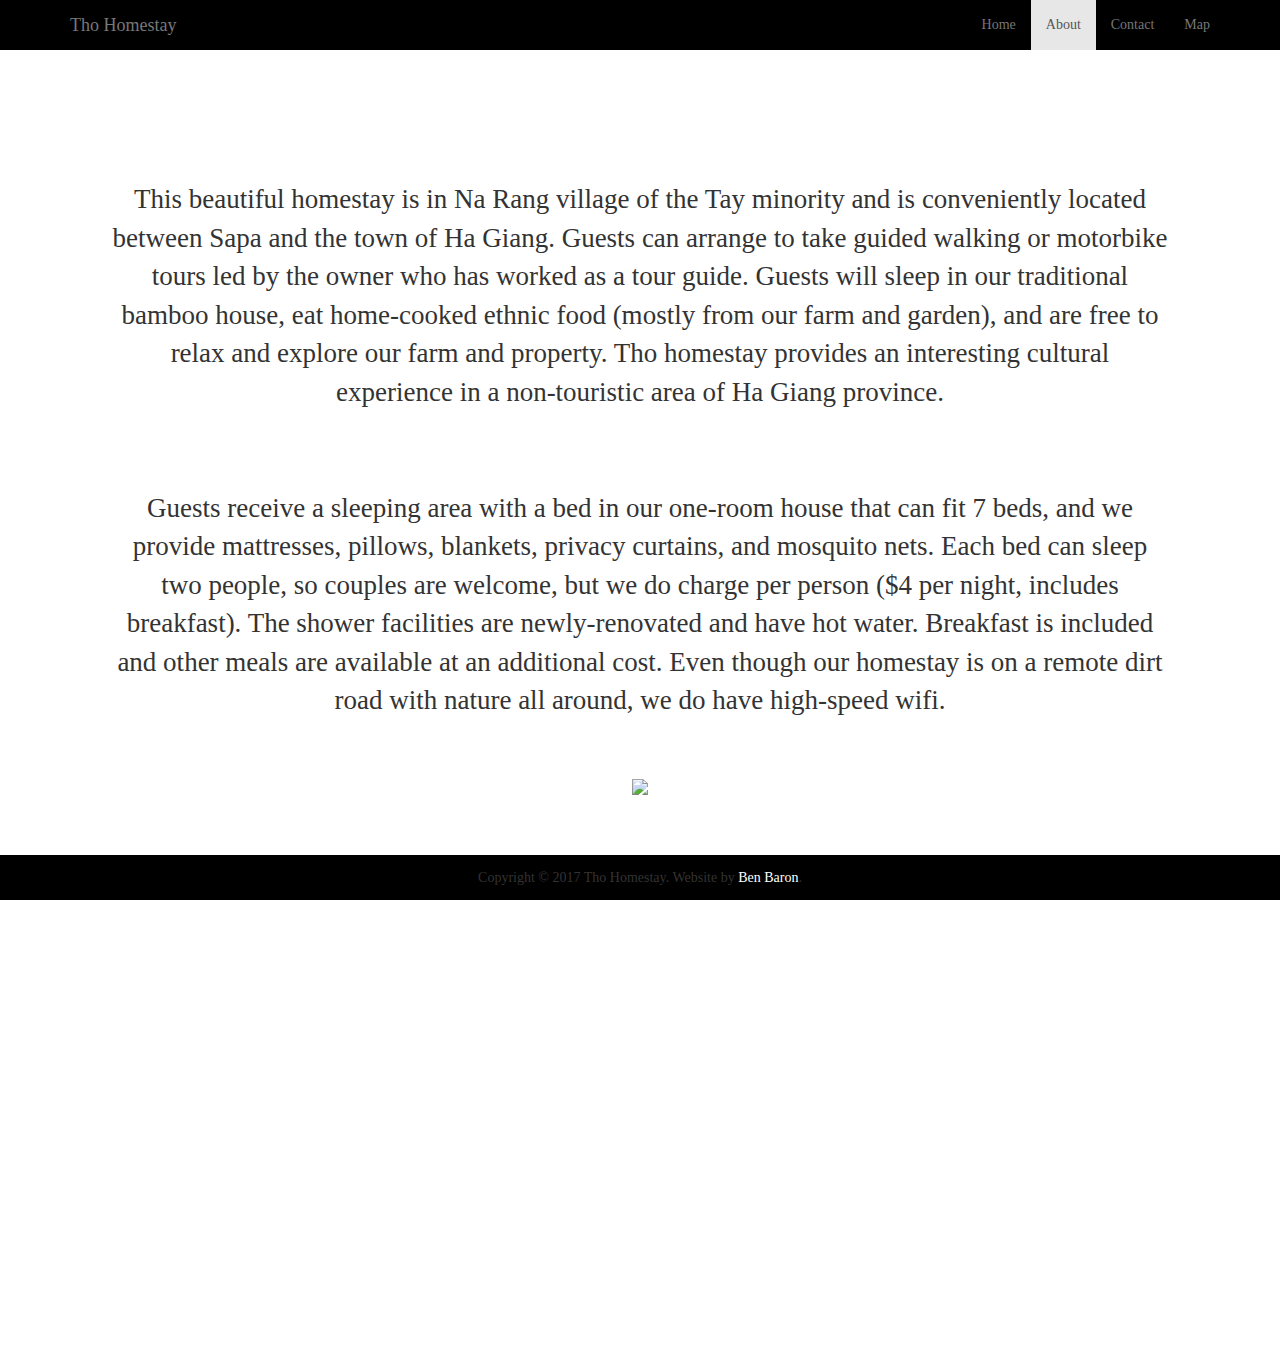
==== about.html @ 8b43c22b "Update about.html" ====
<!DOCTYPE html>
<html >
<head>
  <meta charset="UTF-8">
  <title>about</title>
	
  <meta name="viewport" content="width=device-width, initial-scale=1">
  
  
  <link rel='stylesheet prefetch' href='https://maxcdn.bootstrapcdn.com/bootstrap/3.3.6/css/bootstrap.min.css'/>
  <link rel='stylesheet prefetch' href='https://maxcdn.bootstrapcdn.com/font-awesome/4.5.0/css/font-awesome.min.css'/>
  <link rel='stylesheet' href='css/main.css'/>
	  

</head>


<body>
	
<div class="navbar navbar-default navbar-fixed-top" style="background-color:black; border-style:none;">
	<div class="container">
		<div class="navbar-brand">Tho Homestay</div>
		<button class="navbar-toggle" data-toggle="collapse" data-target=".navHeaderCollapse">
			<span class="icon-bar"></span>
			<span class="icon-bar"></span>
			<span class="icon-bar"></span>
		</button>
		
		<div class="collapse navbar-collapse navHeaderCollapse">
			<ul class="nav navbar-nav navbar-right">
				<li><a href="https://thohomestay.github.io/">Home</a></li>
				<li class="active"><a href="#">About</a></li>
				<li><a href="contact.html">Contact</a></li>
				<li><a href="map.html">Map</a></li>
			</ul>
		
		</div>
	</div>
</div>


<div class="row" style="height:150vh;">
    <div class="col-md-1"></div>
    <div class="text-center col-md-10" style="top:20vh; font-size:3vh;">
		This beautiful homestay is in Na Rang village of the Tay minority and is conveniently located between Sapa and the town of Ha Giang. Guests can arrange to take guided walking or motorbike tours led by the owner who has worked as a tour guide. Guests will sleep in our traditional bamboo house, eat home-cooked ethnic food (mostly from our farm and garden), and are free to relax and explore our farm and property. Tho homestay provides an interesting cultural experience in a non-touristic area of Ha Giang province.
		<br><br><br>
		Guests receive a sleeping area with a bed in our one-room house that can fit 7 beds, and we provide mattresses, pillows, blankets, privacy curtains, and mosquito nets. Each bed can sleep two people, so couples are welcome, but we do charge per person ($4 per night, includes breakfast). The shower facilities are newly-renovated and have hot water. Breakfast is included and other meals are available at an additional cost. Even though our homestay is on a remote dirt road with nature all around, we do have high-speed wifi.
    	        <div style="text-align:center; margin-top:5vh;"><img style="width:40%; height:auto;" src="https://raw.githubusercontent.com/thohomestay/thohomestay.github.io/master/thologobig.jpg"/></div>

    </div>

    <div class="col-md-1"></div>
</div>

	


<div class="copyright">
	<div style="text-align:center; line-height:5vh;">
		Copyright &copy;  2017 Tho Homestay. Website by <a href="https://bmbaron.github.io/" target="_blank">Ben Baron</a>.
	</div>
</div>

<script src="https://ajax.googleapis.com/ajax/libs/jquery/2.1.1/jquery.min.js"></script>
									       <script src="https://maxcdn.bootstrapcdn.com/bootstrap/3.3.6/js/bootstrap.min.js"></script>

	
	
</body>
	
<script src='https://code.jquery.com/jquery-2.2.4.min.js'></script>
<script src='https://cdnjs.cloudflare.com/ajax/libs/jqueryui/1.11.4/jquery-ui.min.js'></script>
	
	
</html>
---- css/main.css ----
body, html {
  font-family:Rockwell;
  text-decoration:none;
  overflow:hidden;
  
}


html { 
  -webkit-background-size: cover;
  -moz-background-size: cover;
  -o-background-size: cover;
  background-size: cover;
}


div.pagewidth {
  display:block;
  height:140vh;
  overflow:hidden;
}

div.halfpagewidth {
  display:block;
  height:50px;
}


a, a:hover, a:active, a:focus {
  color:white;  
  outline:0;
  text-decoration:none;
}

.menu {
	position:fixed;
	background-color:white;
	height:100px;
	margin-bottom:50px;
	width:100%;
	z-index:10;
	
}

.name {
  position:relative;
  font-size:40px;
  width: auto;  
  height: auto;
  color: white;
  left:20%;

}

.quest {
  position:relative;
  font-size:30px;
  font-size:20px;
  right:20%;
}


.colored {
  color: white;
  font-weight:normal;

}



.padding-0 {
  padding:0 0;
}
	
	

.copyright {
  position:fixed;
  bottom:0%;
  height:auto;
  width:100%;
  background:black;
  line-height:50px;
}

#slideshow, img.bgM {
  min-height: 100%;
  min-width: 1024px;
  width: 100%;
  height: auto;
  position: fixed;
  top: 0;
  left: 0;
  z-index:-9999;
}



.button {
	vertical-align:middle;
  background: black;
  border-radius:20px;
  font-size:5vh;
}

.button:hover{
 background:green;
 color:black;

}
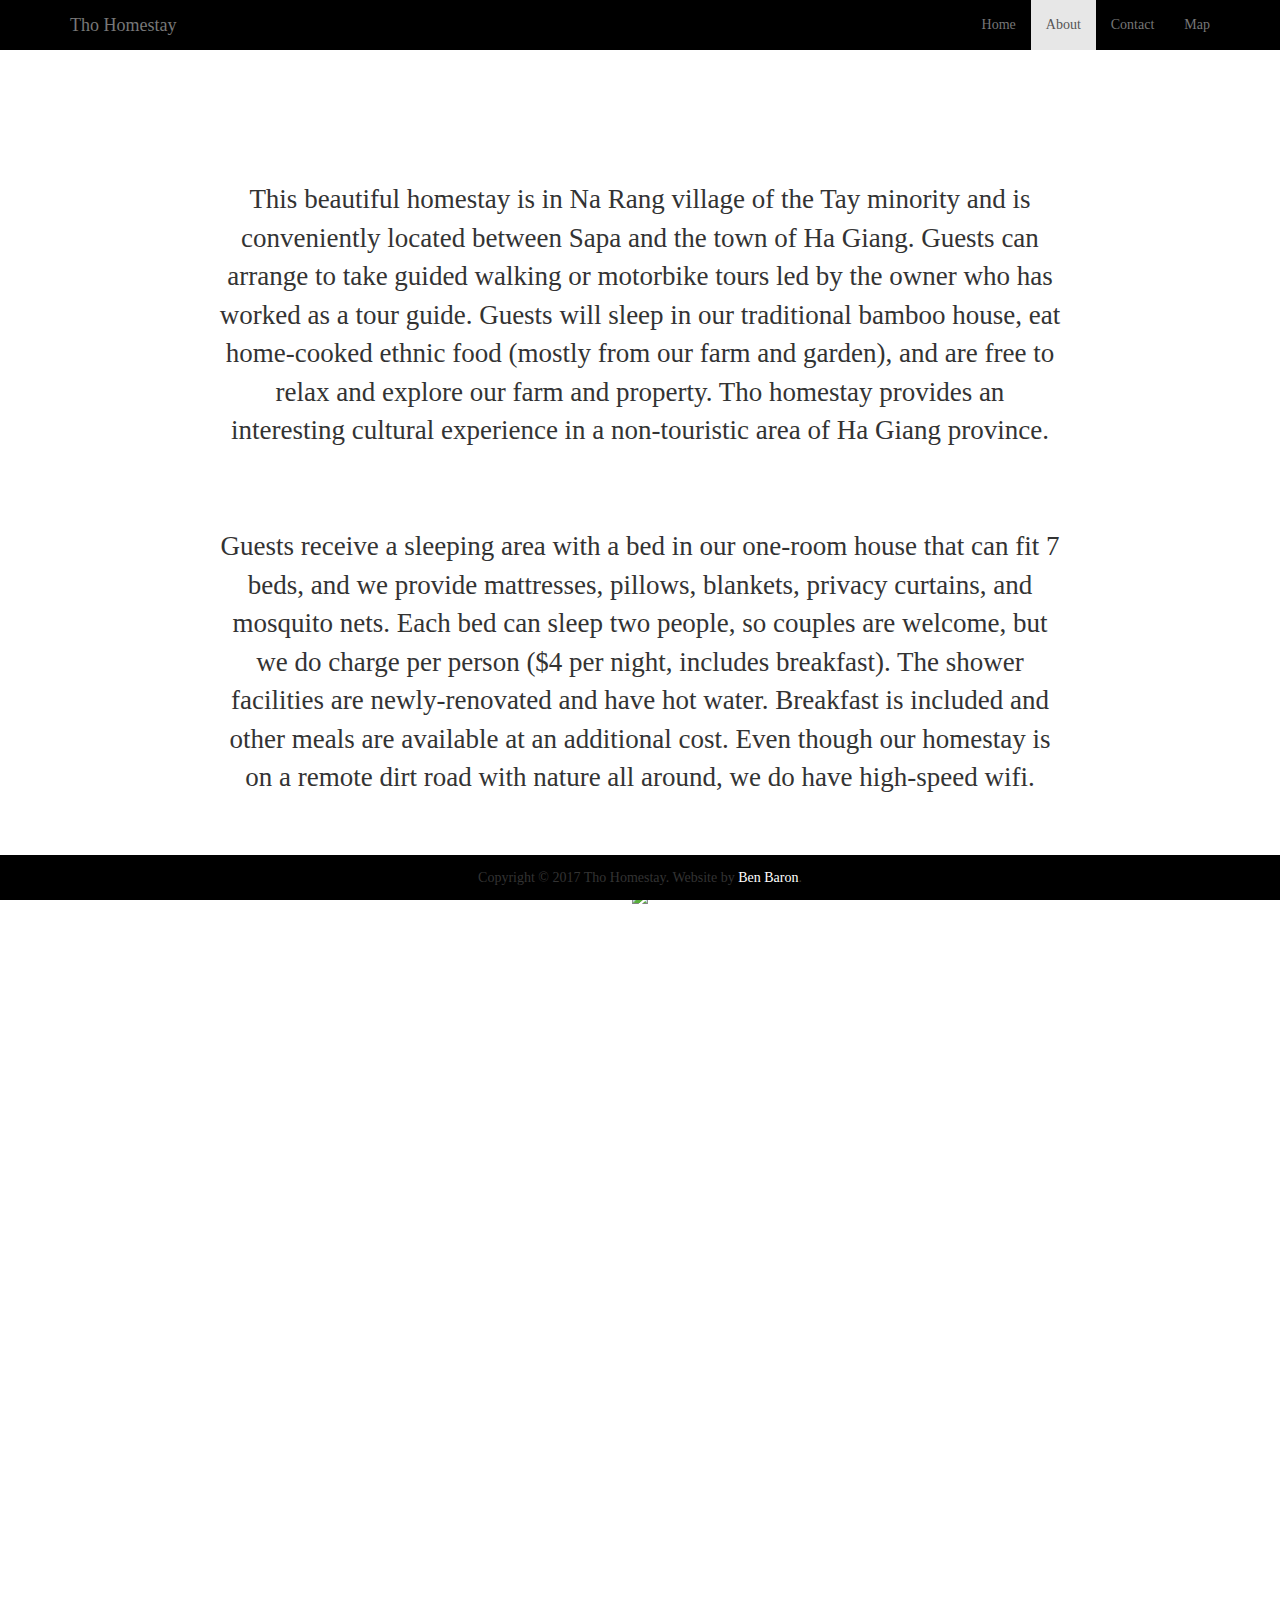
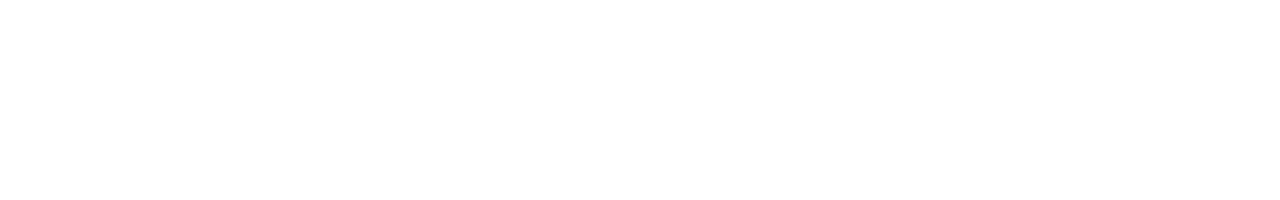
==== commit e4cbc561: "Update about.html" ====
--- a/about.html
+++ b/about.html
@@ -39,17 +39,18 @@
 </div>
 
 
-<div class="row" style="height:150vh;">
-    <div class="col-md-1"></div>
-    <div class="text-center col-md-10" style="top:20vh; font-size:3vh;">
+<div class="row" style="height:200vh;">
+    <div class="col-md-2"></div>
+    <div class="text-center col-md-8" style="top:20vh; font-size:3vh;">
 		This beautiful homestay is in Na Rang village of the Tay minority and is conveniently located between Sapa and the town of Ha Giang. Guests can arrange to take guided walking or motorbike tours led by the owner who has worked as a tour guide. Guests will sleep in our traditional bamboo house, eat home-cooked ethnic food (mostly from our farm and garden), and are free to relax and explore our farm and property. Tho homestay provides an interesting cultural experience in a non-touristic area of Ha Giang province.
 		<br><br><br>
 		Guests receive a sleeping area with a bed in our one-room house that can fit 7 beds, and we provide mattresses, pillows, blankets, privacy curtains, and mosquito nets. Each bed can sleep two people, so couples are welcome, but we do charge per person ($4 per night, includes breakfast). The shower facilities are newly-renovated and have hot water. Breakfast is included and other meals are available at an additional cost. Even though our homestay is on a remote dirt road with nature all around, we do have high-speed wifi.
-    	        <div style="text-align:center; margin-top:5vh;"><img style="width:40%; height:auto;" src="https://raw.githubusercontent.com/thohomestay/thohomestay.github.io/master/thologobig.jpg"/></div>
+    	        <br><br><br>
+	        <div style="text-align:center;"><img style="width:40%; height:auto;" src="https://raw.githubusercontent.com/thohomestay/thohomestay.github.io/master/thologobig.jpg"/></div>
 
     </div>
 
-    <div class="col-md-1"></div>
+    <div class="col-md-2"></div>
 </div>
 
 	
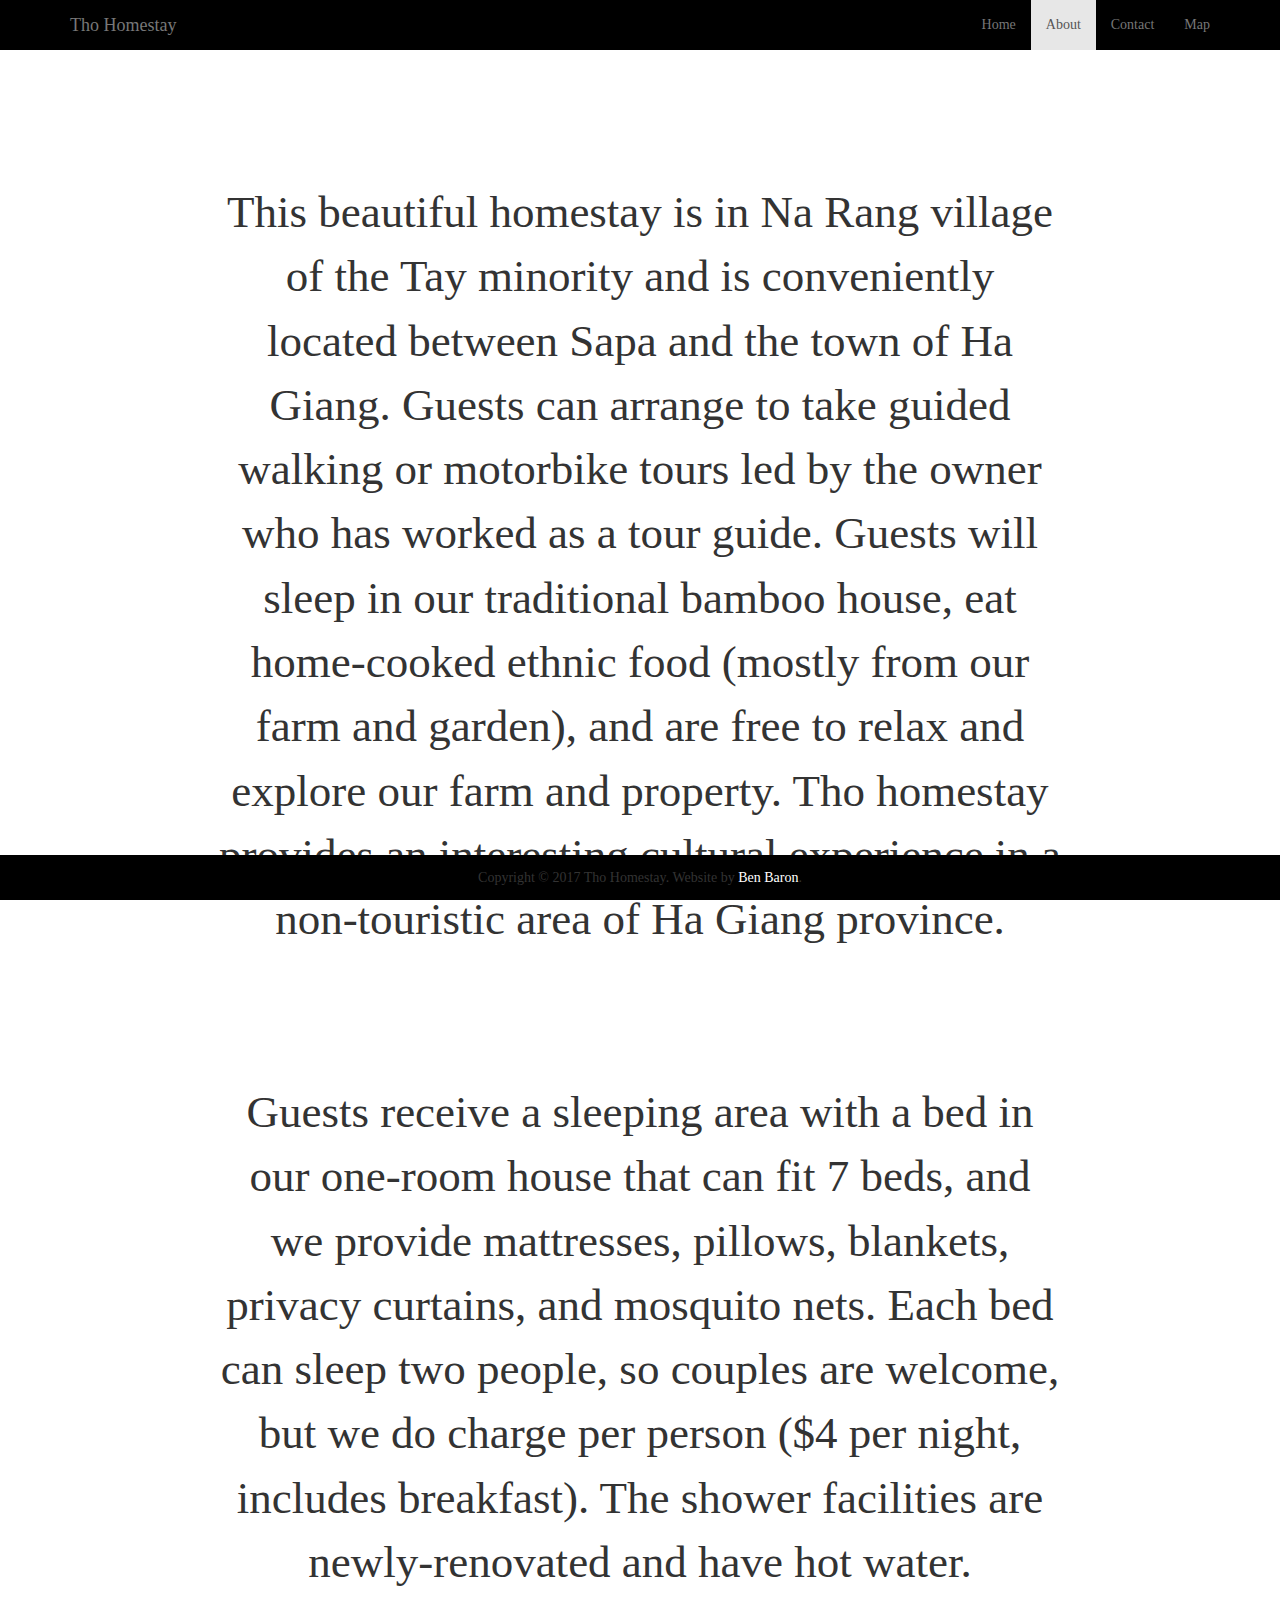
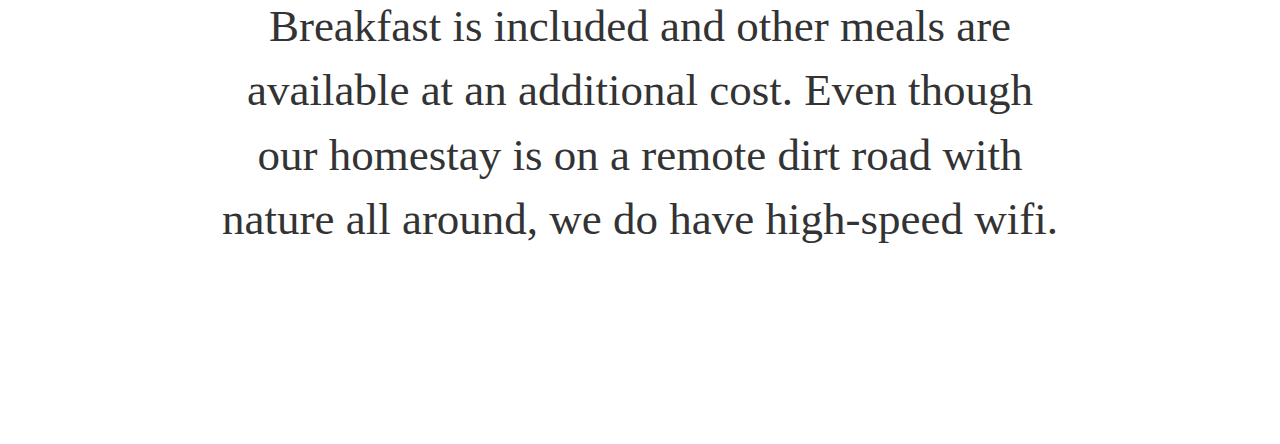
==== commit e5771628: "Update about.html" ====
--- a/about.html
+++ b/about.html
@@ -41,7 +41,7 @@
 
 <div class="row" style="height:200vh;">
     <div class="col-md-2"></div>
-    <div class="text-center col-md-8" style="top:20vh; font-size:3vh;">
+    <div class="text-center col-md-8" style="top:20vh; font-size:5vh;">
 		This beautiful homestay is in Na Rang village of the Tay minority and is conveniently located between Sapa and the town of Ha Giang. Guests can arrange to take guided walking or motorbike tours led by the owner who has worked as a tour guide. Guests will sleep in our traditional bamboo house, eat home-cooked ethnic food (mostly from our farm and garden), and are free to relax and explore our farm and property. Tho homestay provides an interesting cultural experience in a non-touristic area of Ha Giang province.
 		<br><br><br>
 		Guests receive a sleeping area with a bed in our one-room house that can fit 7 beds, and we provide mattresses, pillows, blankets, privacy curtains, and mosquito nets. Each bed can sleep two people, so couples are welcome, but we do charge per person ($4 per night, includes breakfast). The shower facilities are newly-renovated and have hot water. Breakfast is included and other meals are available at an additional cost. Even though our homestay is on a remote dirt road with nature all around, we do have high-speed wifi.
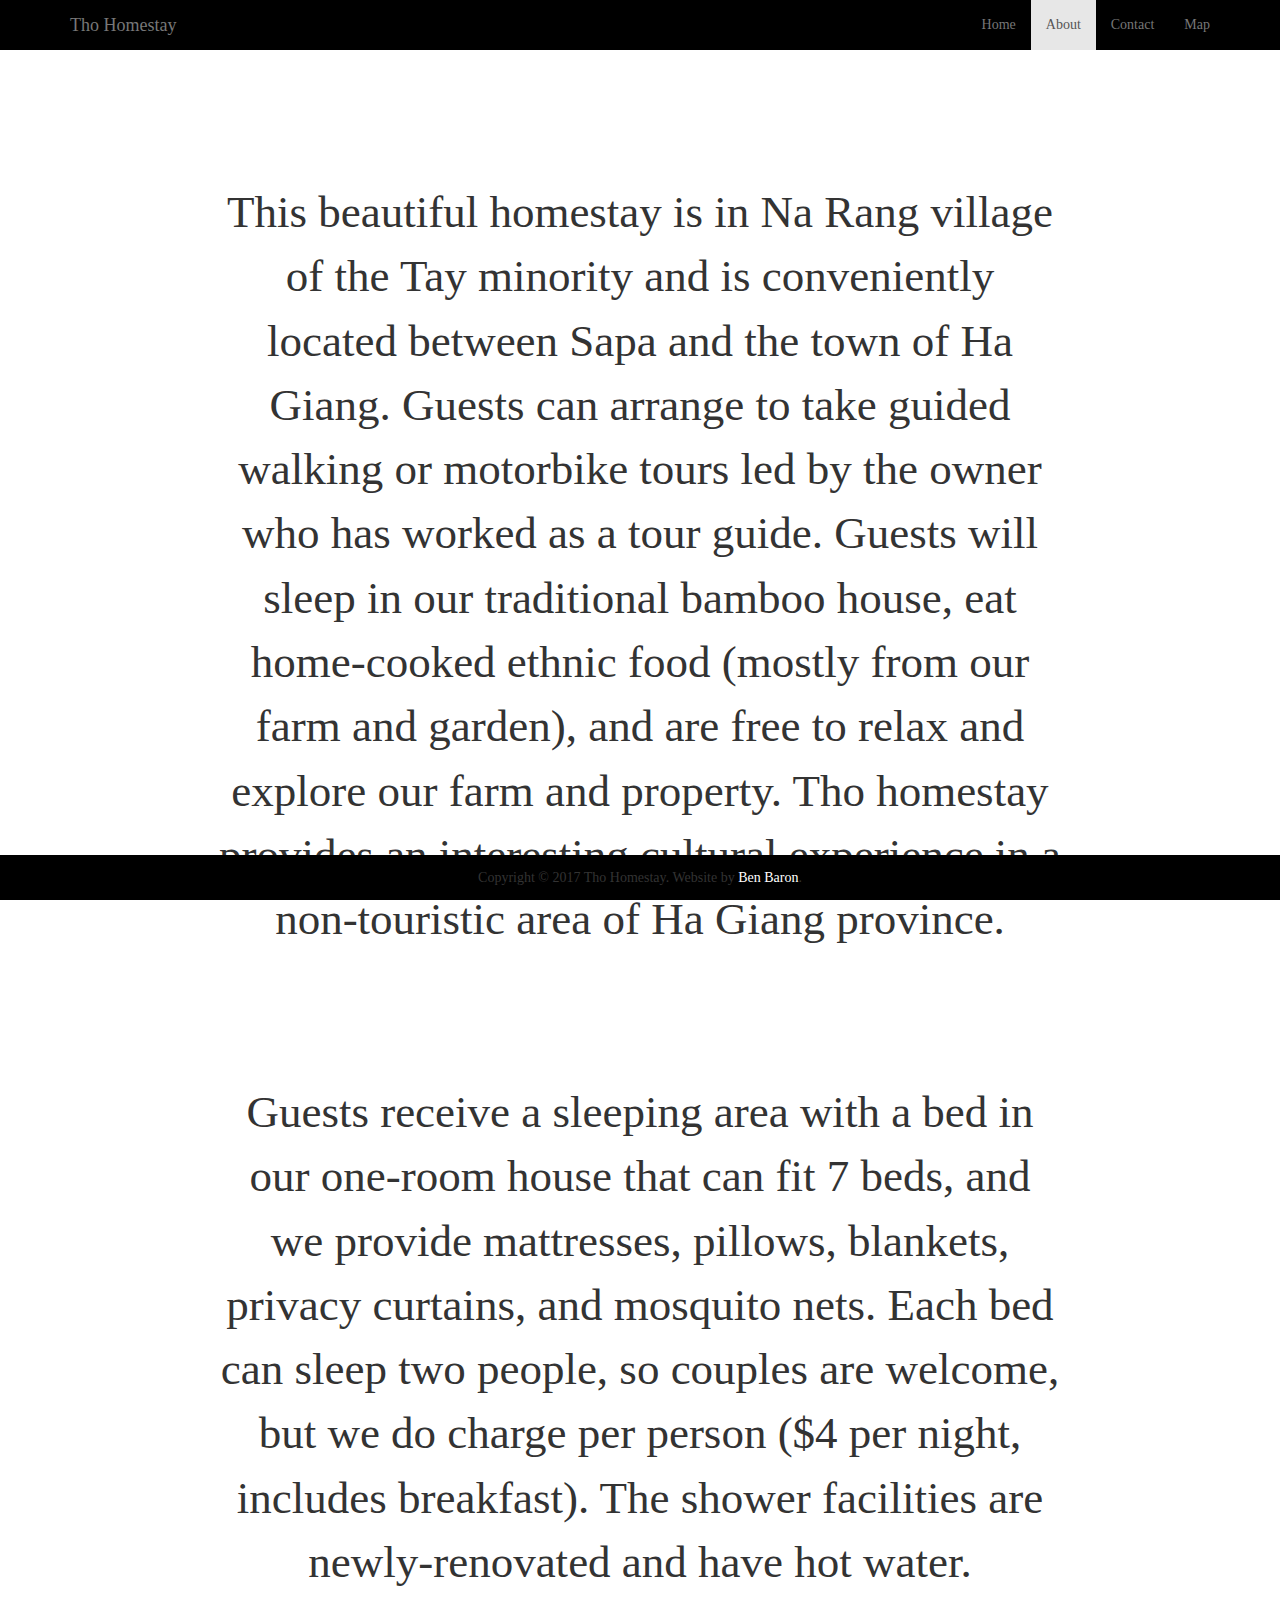
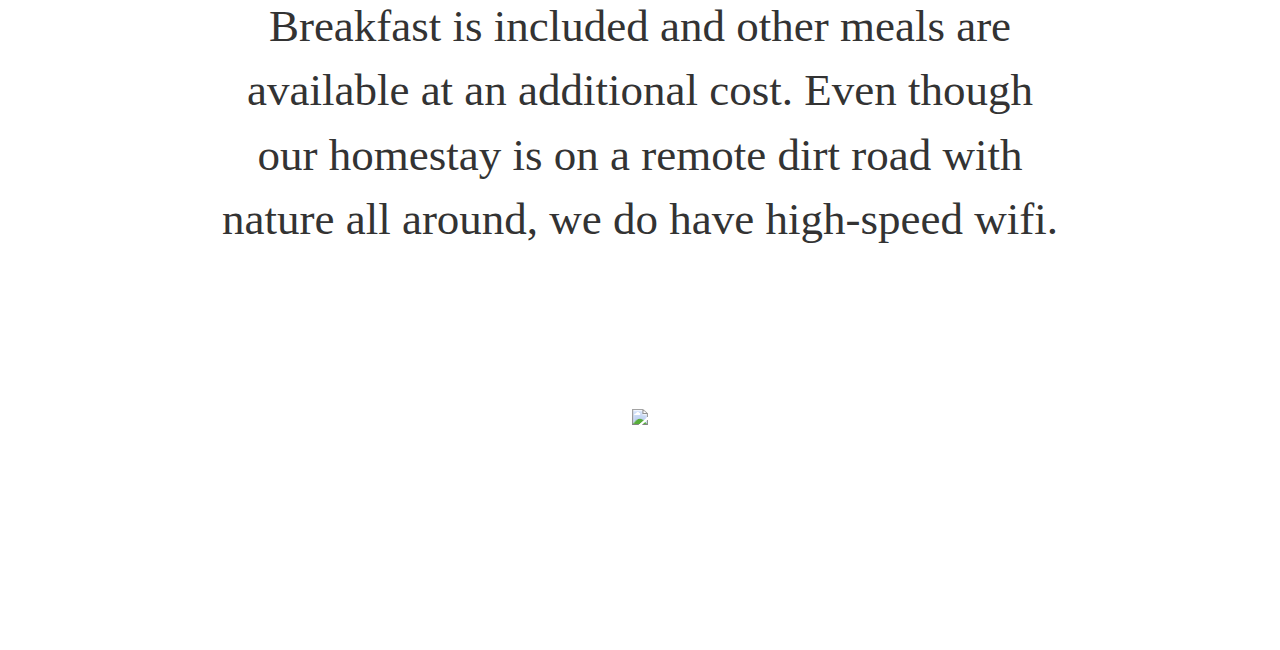
==== commit c984ac76: "Update about.html" ====
--- a/about.html
+++ b/about.html
@@ -39,7 +39,7 @@
 </div>
 
 
-<div class="row" style="height:200vh;">
+<div class="row" style="height:250vh;">
     <div class="col-md-2"></div>
     <div class="text-center col-md-8" style="top:20vh; font-size:5vh;">
 		This beautiful homestay is in Na Rang village of the Tay minority and is conveniently located between Sapa and the town of Ha Giang. Guests can arrange to take guided walking or motorbike tours led by the owner who has worked as a tour guide. Guests will sleep in our traditional bamboo house, eat home-cooked ethnic food (mostly from our farm and garden), and are free to relax and explore our farm and property. Tho homestay provides an interesting cultural experience in a non-touristic area of Ha Giang province.
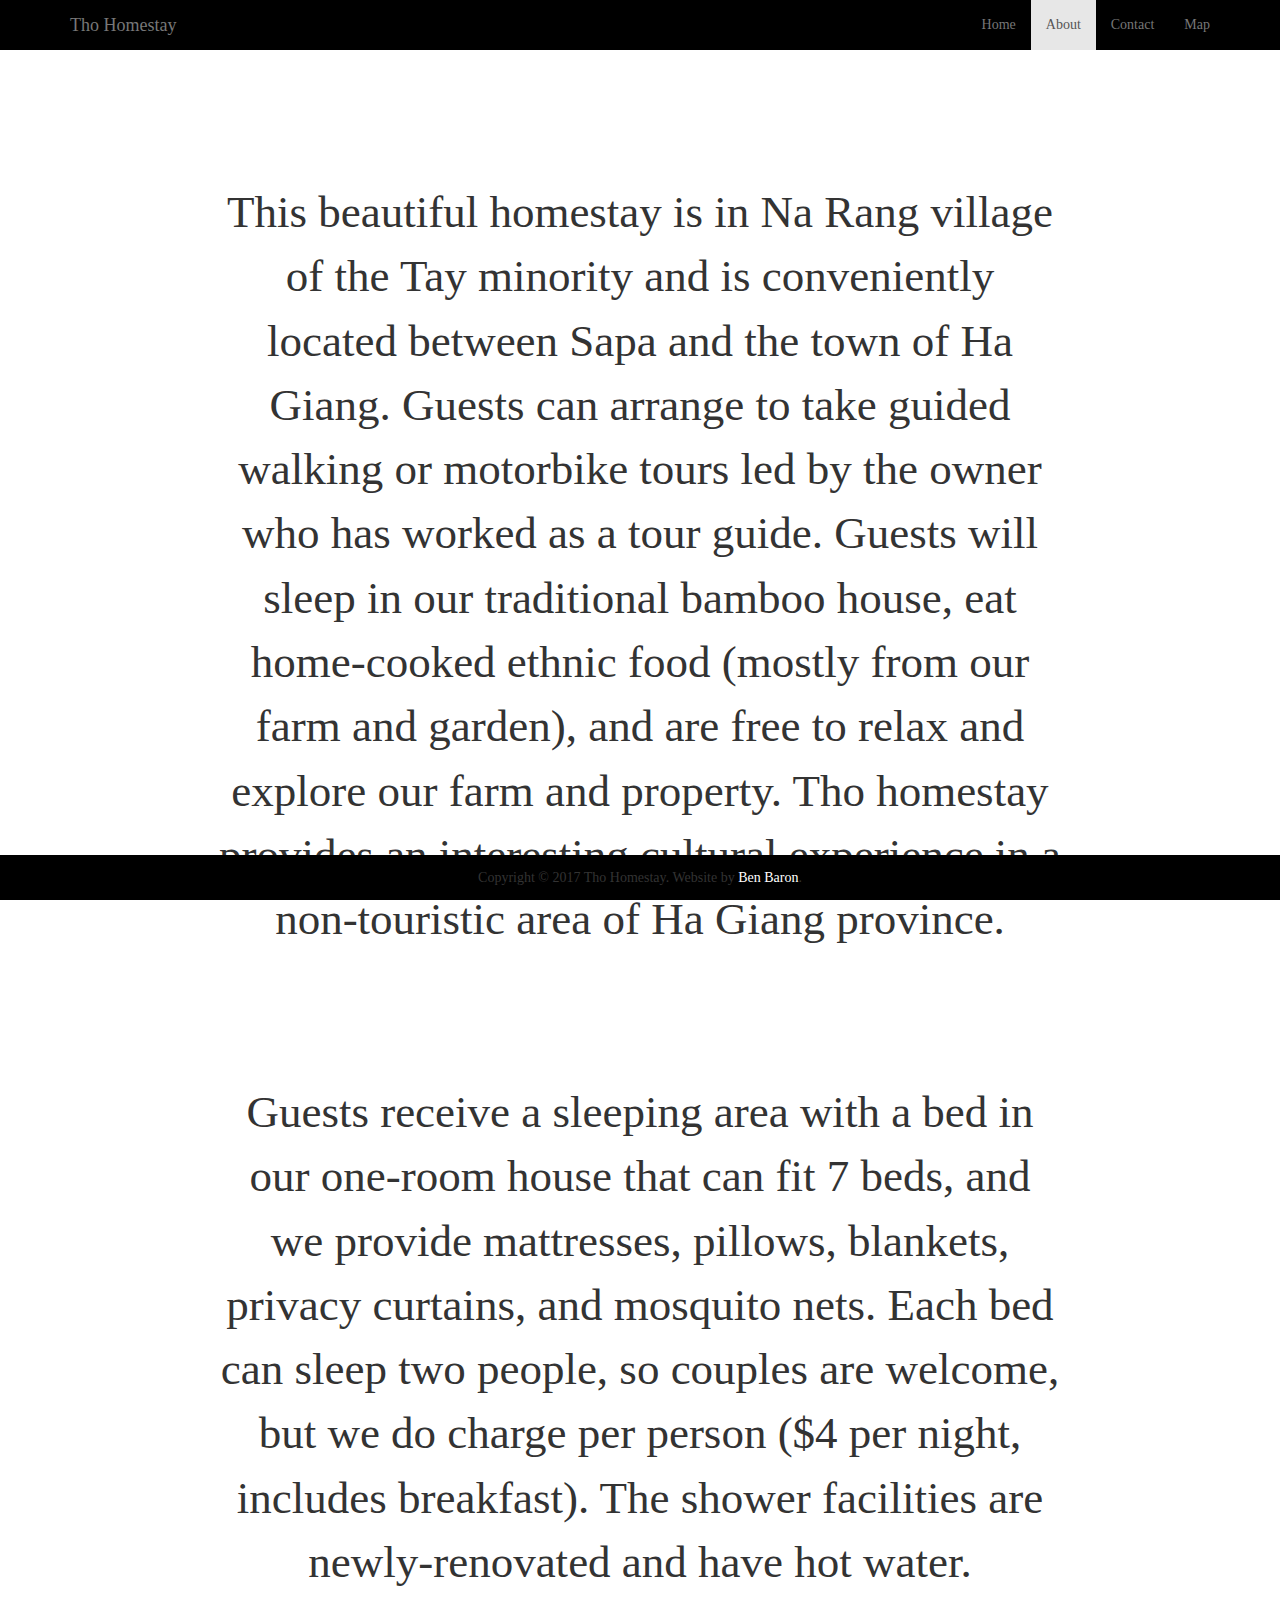
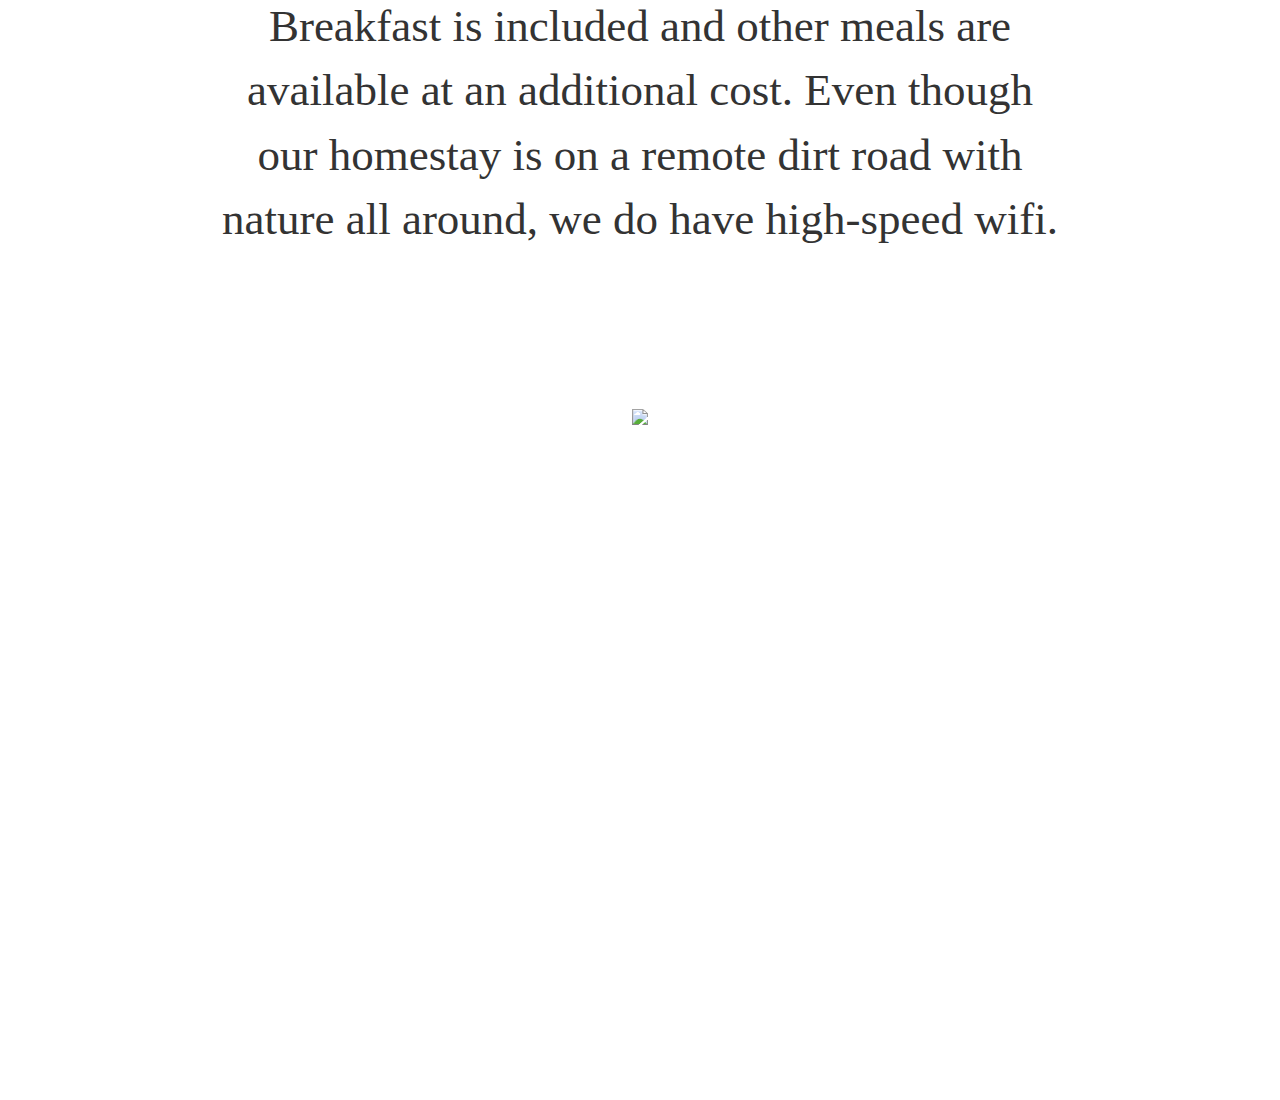
==== commit 2bcb491b: "Update about.html" ====
--- a/about.html
+++ b/about.html
@@ -39,7 +39,7 @@
 </div>
 
 
-<div class="row" style="height:250vh;">
+<div class="row" style="height:300vh;">
     <div class="col-md-2"></div>
     <div class="text-center col-md-8" style="top:20vh; font-size:5vh;">
 		This beautiful homestay is in Na Rang village of the Tay minority and is conveniently located between Sapa and the town of Ha Giang. Guests can arrange to take guided walking or motorbike tours led by the owner who has worked as a tour guide. Guests will sleep in our traditional bamboo house, eat home-cooked ethnic food (mostly from our farm and garden), and are free to relax and explore our farm and property. Tho homestay provides an interesting cultural experience in a non-touristic area of Ha Giang province.
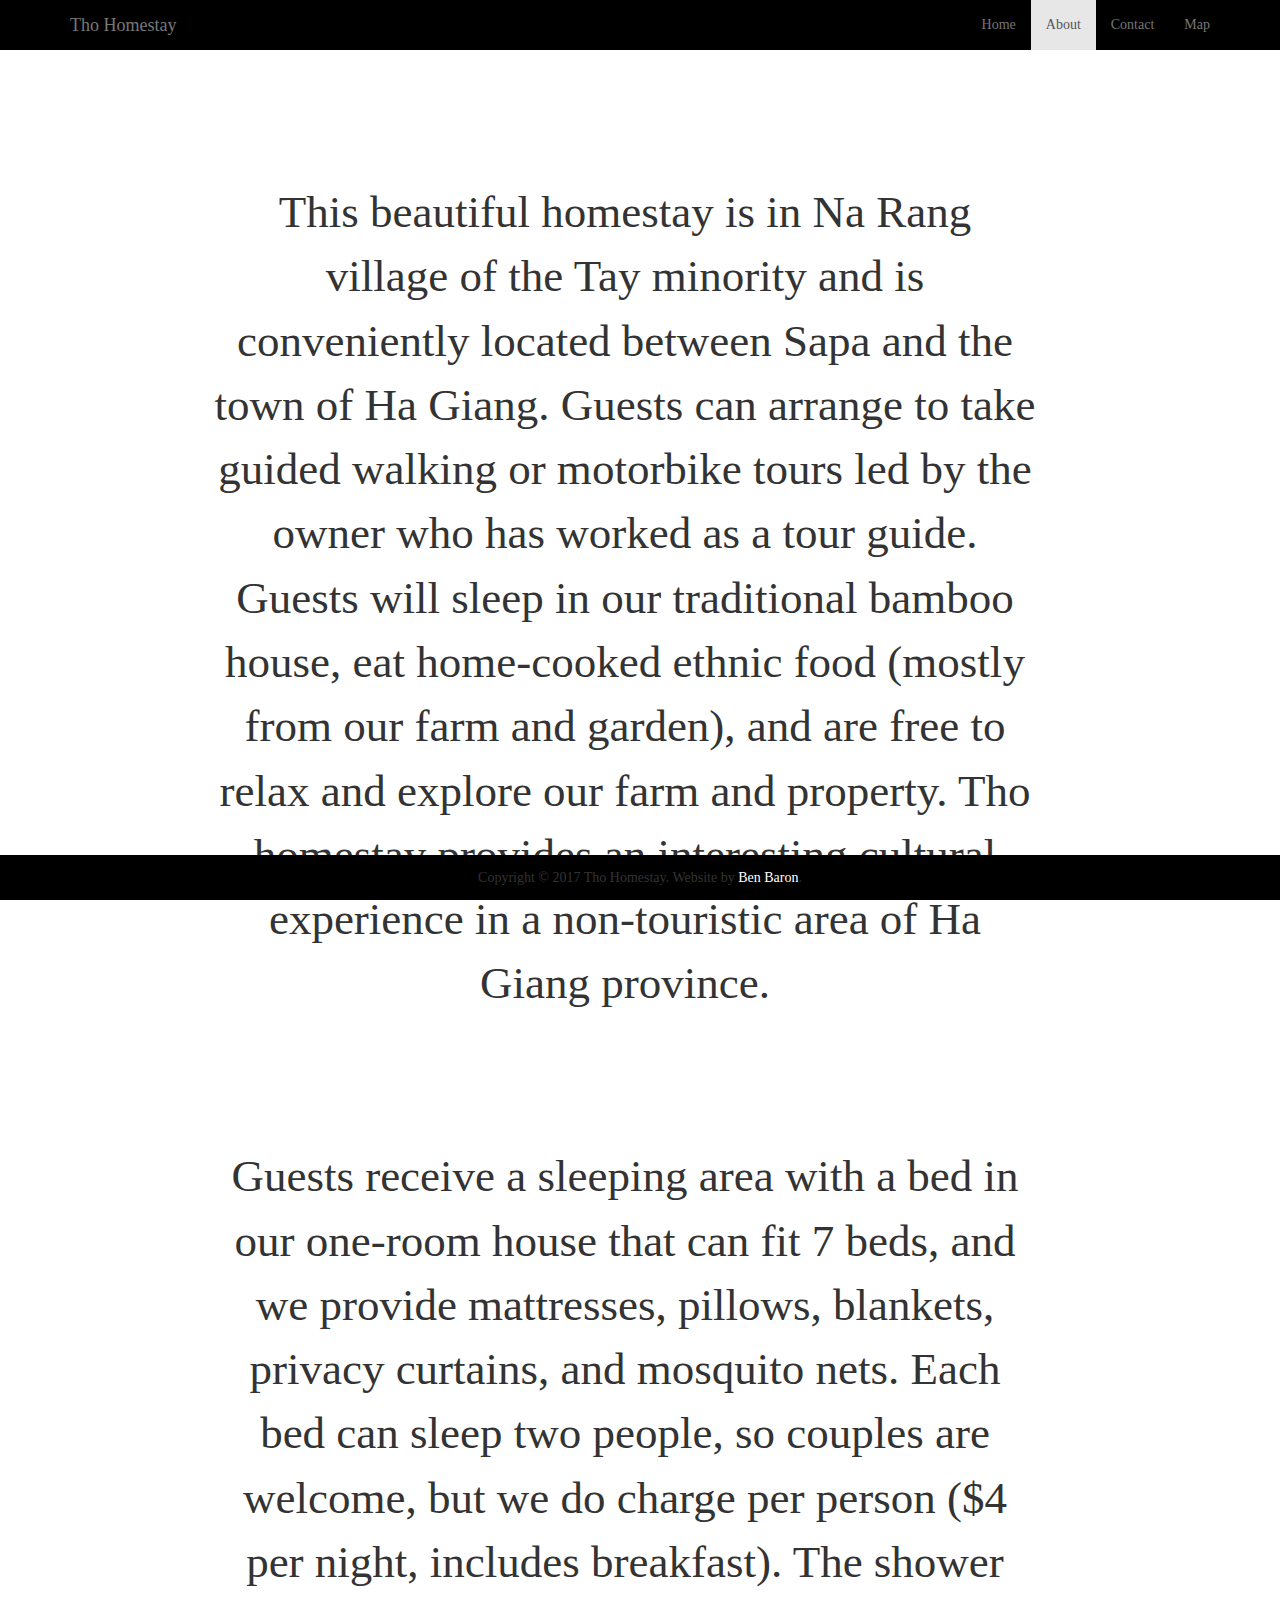
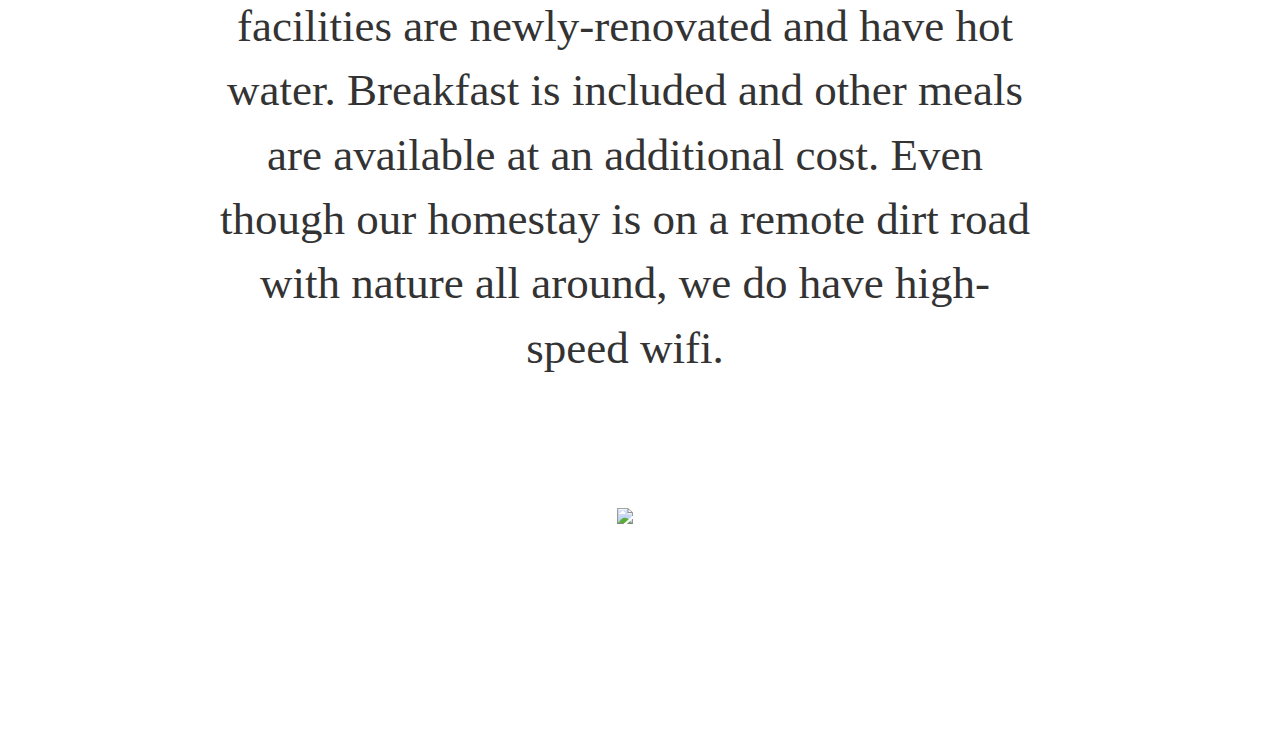
==== commit 56e6714e: "Update about.html" ====
--- a/about.html
+++ b/about.html
@@ -39,14 +39,14 @@
 </div>
 
 
-<div class="row" style="height:300vh;">
+<div class="row" style="width:100%; height:auto;">
     <div class="col-md-2"></div>
     <div class="text-center col-md-8" style="top:20vh; font-size:5vh;">
 		This beautiful homestay is in Na Rang village of the Tay minority and is conveniently located between Sapa and the town of Ha Giang. Guests can arrange to take guided walking or motorbike tours led by the owner who has worked as a tour guide. Guests will sleep in our traditional bamboo house, eat home-cooked ethnic food (mostly from our farm and garden), and are free to relax and explore our farm and property. Tho homestay provides an interesting cultural experience in a non-touristic area of Ha Giang province.
 		<br><br><br>
 		Guests receive a sleeping area with a bed in our one-room house that can fit 7 beds, and we provide mattresses, pillows, blankets, privacy curtains, and mosquito nets. Each bed can sleep two people, so couples are welcome, but we do charge per person ($4 per night, includes breakfast). The shower facilities are newly-renovated and have hot water. Breakfast is included and other meals are available at an additional cost. Even though our homestay is on a remote dirt road with nature all around, we do have high-speed wifi.
     	        <br><br><br>
-	        <div style="text-align:center;"><img style="width:40%; height:auto;" src="https://raw.githubusercontent.com/thohomestay/thohomestay.github.io/master/thologobig.jpg"/></div>
+	        <div style="text-align:center;"><img style="width:40%; height:auto; padding-bottom:25vh;" src="https://raw.githubusercontent.com/thohomestay/thohomestay.github.io/master/thologobig.jpg"/></div>
 
     </div>
 
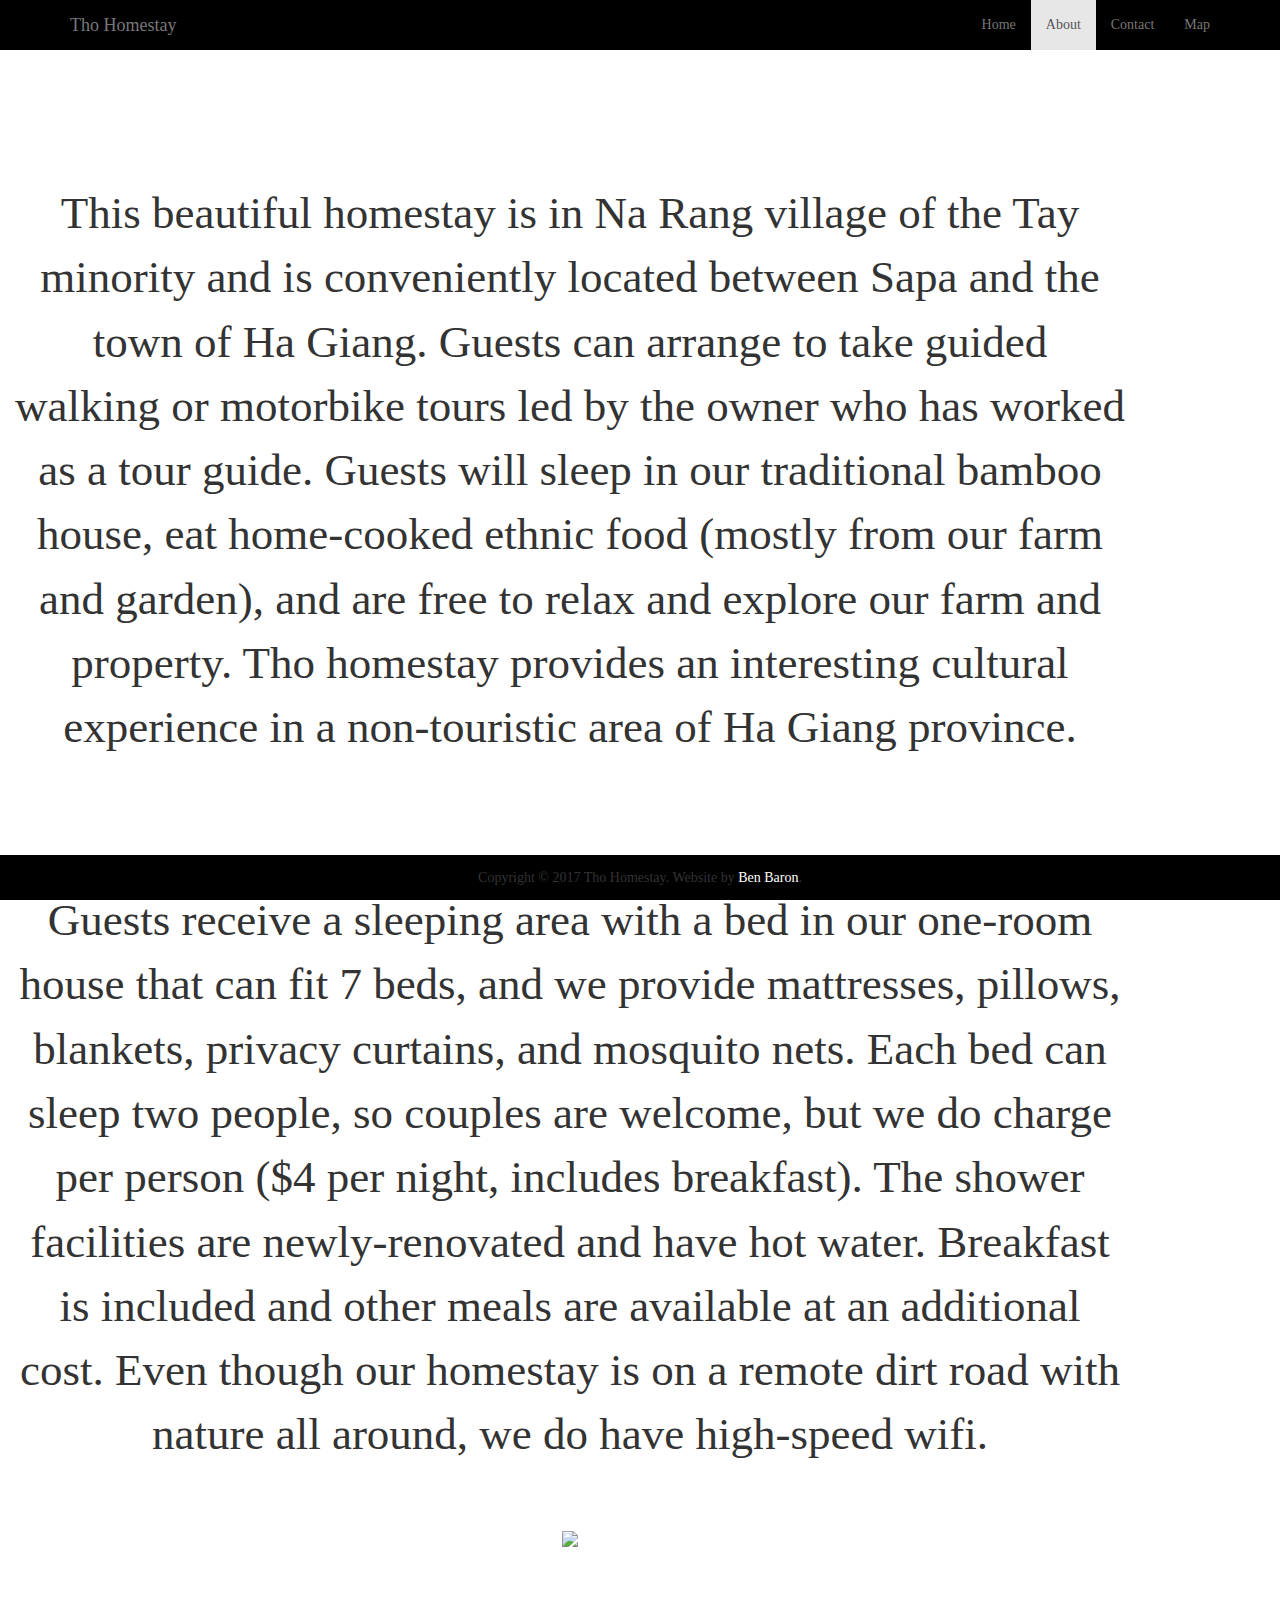
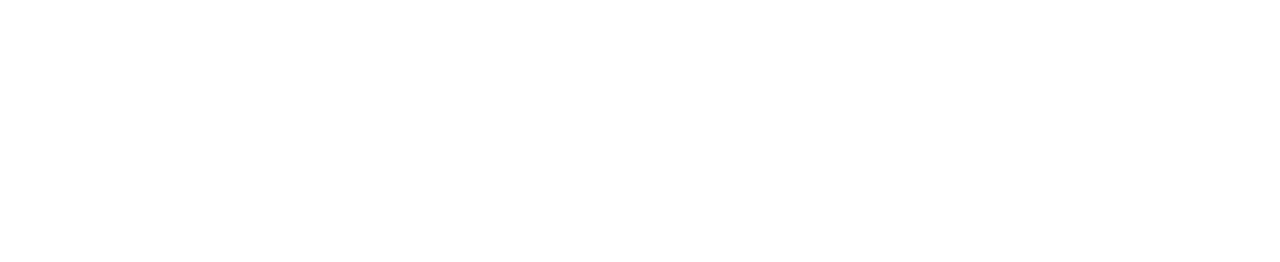
==== commit 3217ec2f: "Update about.html" ====
--- a/about.html
+++ b/about.html
@@ -39,14 +39,14 @@
 </div>
 
 
-<div class="row" style="width:100%; height:auto;">
+<div class="row container">
     <div class="col-md-2"></div>
-    <div class="text-center col-md-8" style="top:20vh; font-size:5vh;">
+    <div class="text-center col-md-8" style="top:20vh; font-size:5vh; width:100%; height:auto;">
 		This beautiful homestay is in Na Rang village of the Tay minority and is conveniently located between Sapa and the town of Ha Giang. Guests can arrange to take guided walking or motorbike tours led by the owner who has worked as a tour guide. Guests will sleep in our traditional bamboo house, eat home-cooked ethnic food (mostly from our farm and garden), and are free to relax and explore our farm and property. Tho homestay provides an interesting cultural experience in a non-touristic area of Ha Giang province.
 		<br><br><br>
 		Guests receive a sleeping area with a bed in our one-room house that can fit 7 beds, and we provide mattresses, pillows, blankets, privacy curtains, and mosquito nets. Each bed can sleep two people, so couples are welcome, but we do charge per person ($4 per night, includes breakfast). The shower facilities are newly-renovated and have hot water. Breakfast is included and other meals are available at an additional cost. Even though our homestay is on a remote dirt road with nature all around, we do have high-speed wifi.
-    	        <br><br><br>
-	        <div style="text-align:center;"><img style="width:40%; height:auto; padding-bottom:25vh;" src="https://raw.githubusercontent.com/thohomestay/thohomestay.github.io/master/thologobig.jpg"/></div>
+    	        <br><br>
+	        <div style="text-align:center;"><img style="width:40%; height:auto; padding-bottom:35vh;" src="https://raw.githubusercontent.com/thohomestay/thohomestay.github.io/master/thologobig.jpg"/></div>
 
     </div>
 
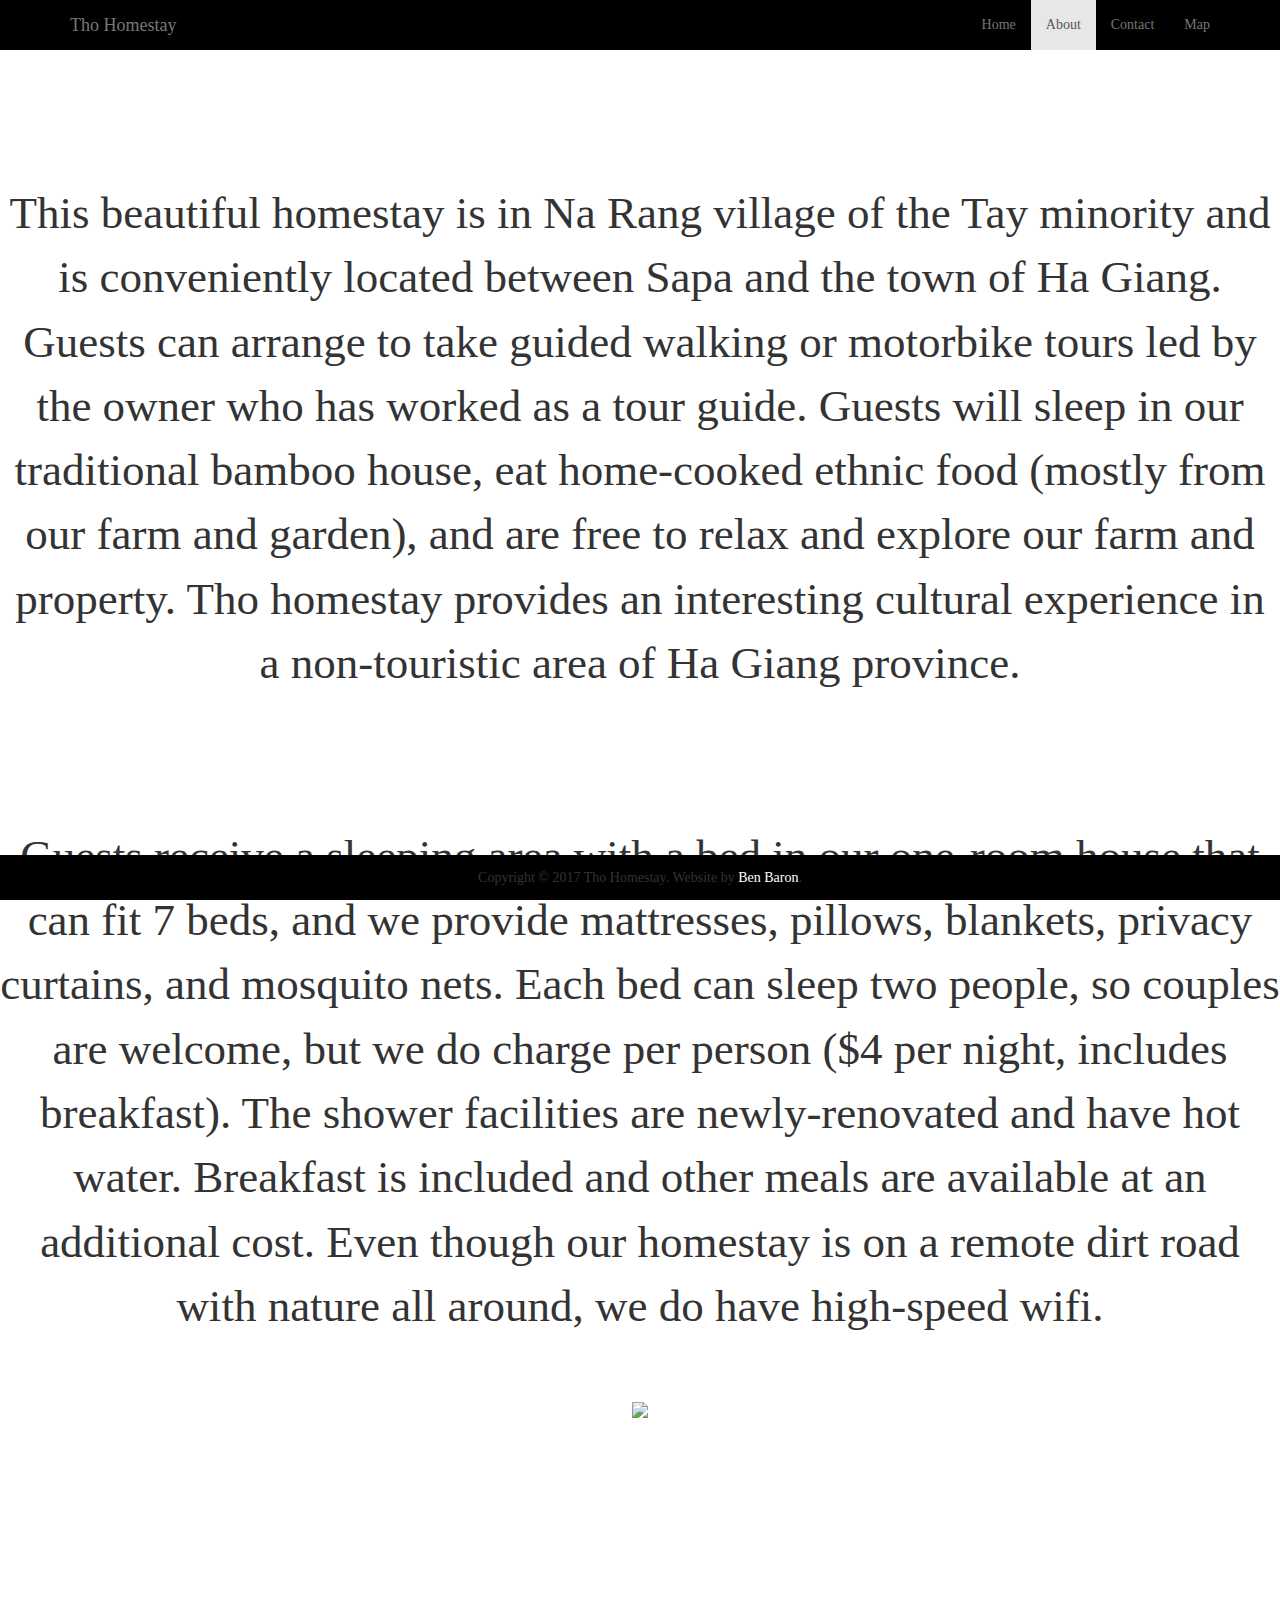
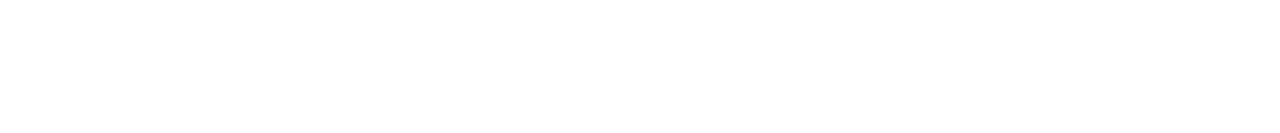
==== commit 06da6f99: "added lines to about.html" ====
--- a/about.html
+++ b/about.html
@@ -39,7 +39,7 @@
 </div>
 
 
-<div class="row container">
+<div class="row">
     <div class="col-md-2"></div>
     <div class="text-center col-md-8" style="top:20vh; font-size:5vh; width:100%; height:auto;">
 		This beautiful homestay is in Na Rang village of the Tay minority and is conveniently located between Sapa and the town of Ha Giang. Guests can arrange to take guided walking or motorbike tours led by the owner who has worked as a tour guide. Guests will sleep in our traditional bamboo house, eat home-cooked ethnic food (mostly from our farm and garden), and are free to relax and explore our farm and property. Tho homestay provides an interesting cultural experience in a non-touristic area of Ha Giang province.
@@ -72,5 +72,7 @@
 <script src='https://code.jquery.com/jquery-2.2.4.min.js'></script>
 <script src='https://cdnjs.cloudflare.com/ajax/libs/jqueryui/1.11.4/jquery-ui.min.js'></script>
 	
+
+
 	
 </html>
